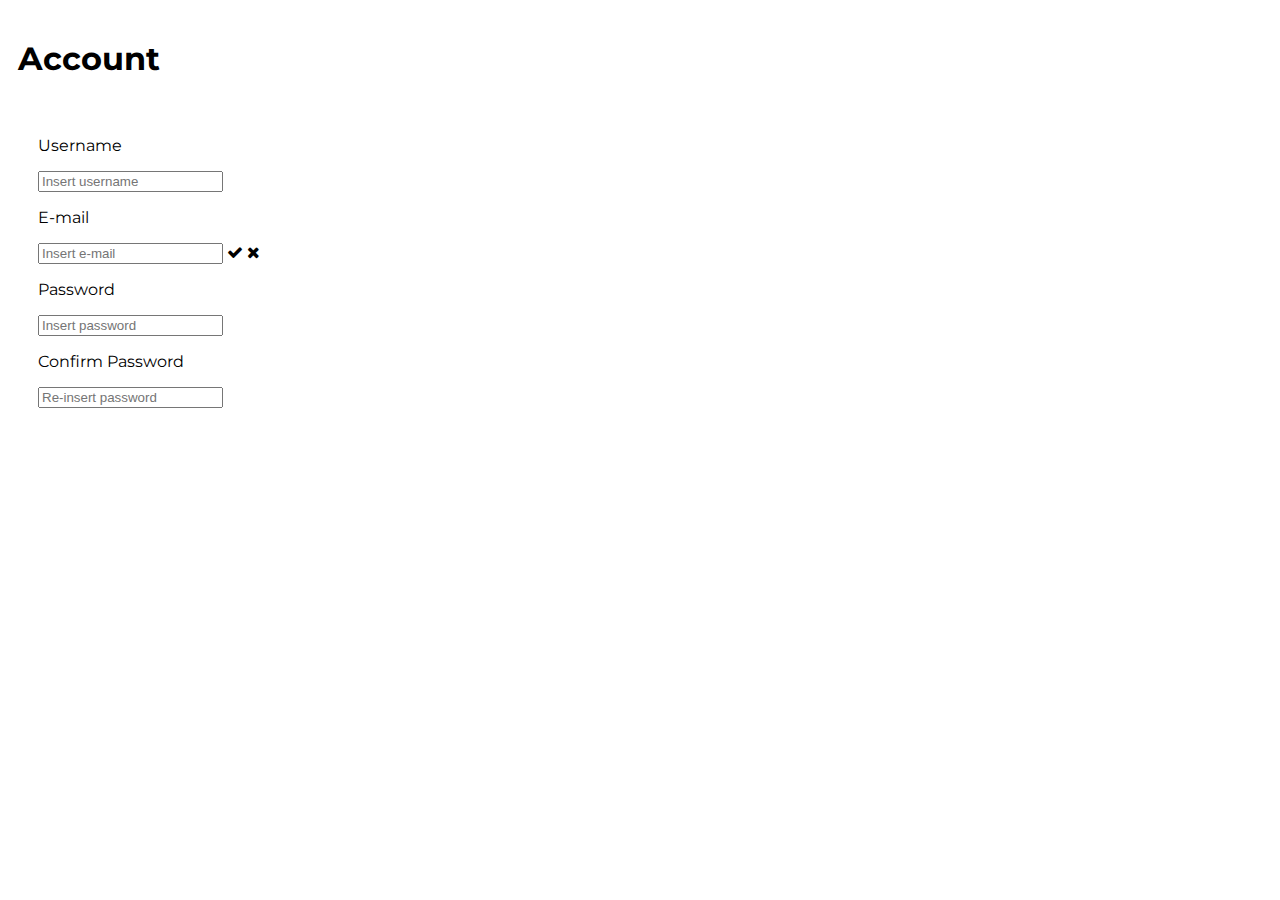
==== digitalFirm/index.html @ 87ae3798 "Initial Commit" ====
<!DOCTYPE html>
<html lang="it">
<head>
    <meta charset="UTF-8">
    <meta name="viewport" content="initial-scale=1.0">
    <meta http-equiv="X-UA-Compatible" content="ie=edge">
    <link href="https://fonts.googleapis.com/css?family=Montserrat" rel="stylesheet"> 
    <link href="https://maxcdn.bootstrapcdn.com/font-awesome/4.7.0/css/font-awesome.min.css" rel="stylesheet">
    <link href="main.css" rel="stylesheet">
    <title>Firma Digitale</title>
</head>
<body>
    <h1>Account</h1>    
    <div class="loginContainer">      
        <p>Username</p>
        <input type="text" placeholder="Insert username">  
        <p>E-mail</p>
        <input type="email" placeholder="Insert e-mail" onblur="emailVerification(this)">
        <i class="fa fa-check"></i>
        <i class="fa fa-times"></i>
        <p>Password</p>
        <input type="password" placeholder="Insert password">  
        <p>Confirm Password</p>
        <input type="password" placeholder="Re-insert password">
    </div>
</body>
<script src="main.js"></script>
</html>
---- digitalFirm/main.css ----
body{
    font-family: 'Montserrat', sans-serif;
    padding: 10px
}

.loginContainer{
    padding: 20px;
}
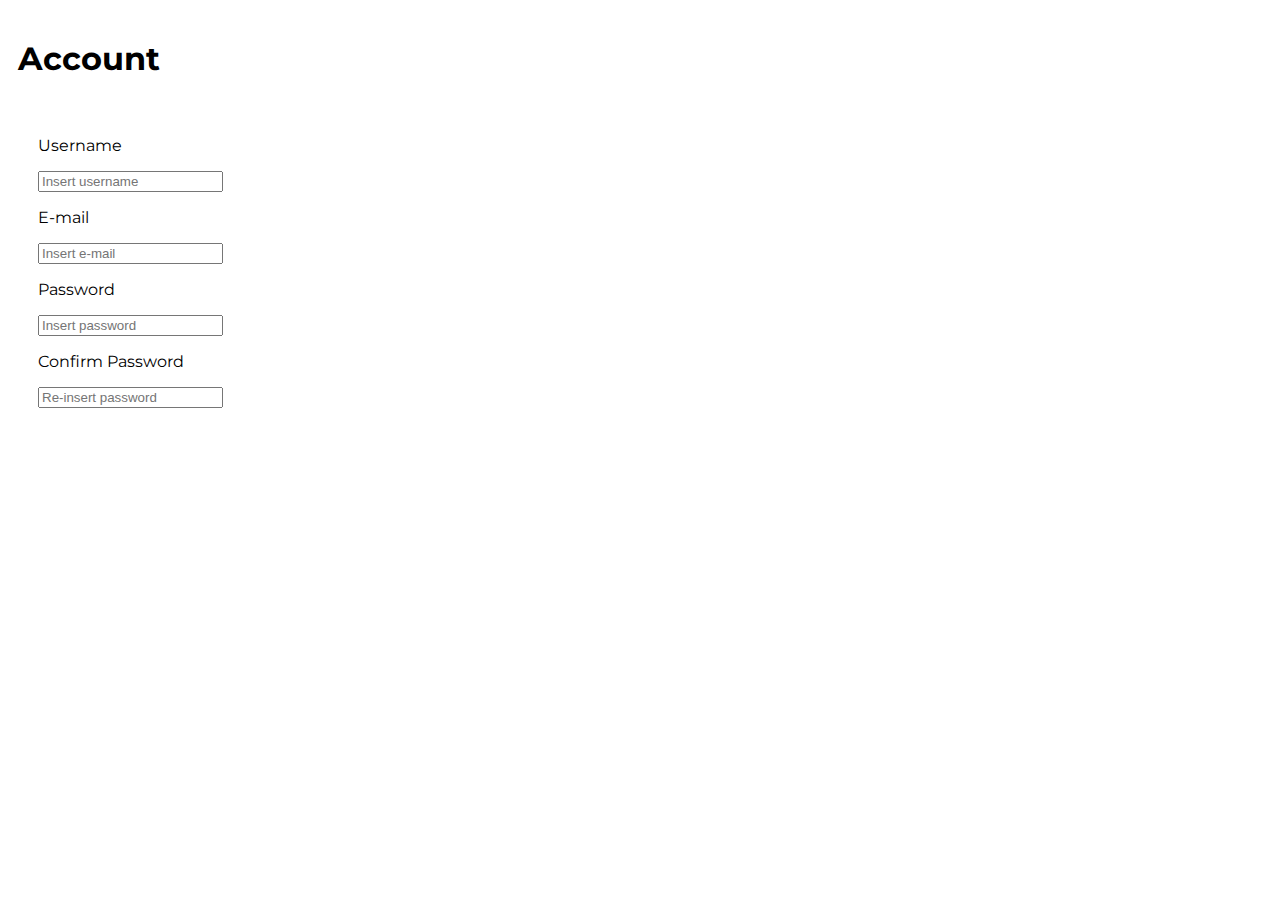
==== commit 8f0e4989: "Added Mail control" ====
--- a/digitalFirm/index.html
+++ b/digitalFirm/index.html
@@ -16,8 +16,7 @@
         <input type="text" placeholder="Insert username">  
         <p>E-mail</p>
         <input type="email" placeholder="Insert e-mail" onblur="emailVerification(this)">
-        <i class="fa fa-check"></i>
-        <i class="fa fa-times"></i>
+        <i id="checkedTest"></i>
         <p>Password</p>
         <input type="password" placeholder="Insert password">  
         <p>Confirm Password</p>
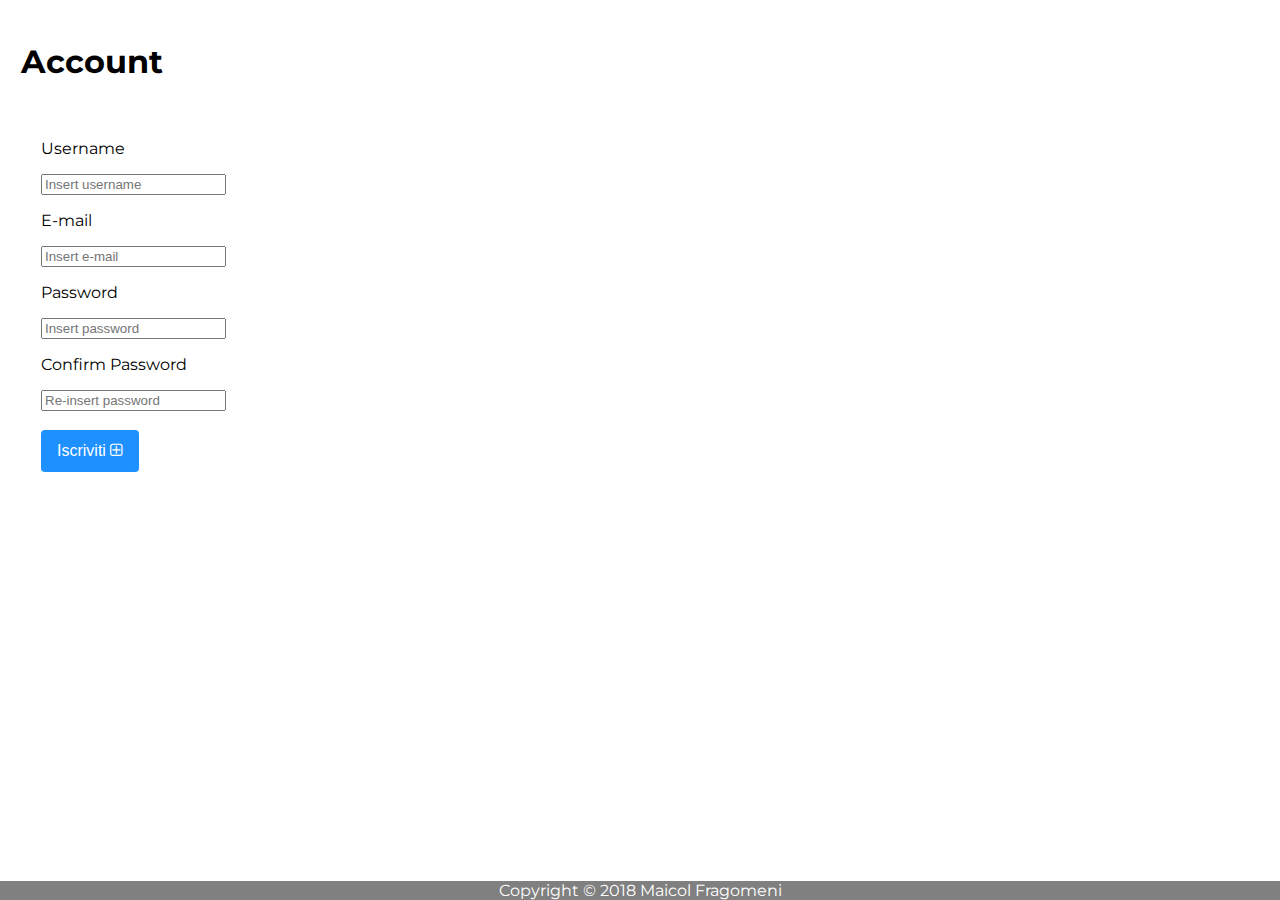
==== commit ff10325d: "General Update" ====
--- a/digitalFirm/index.html
+++ b/digitalFirm/index.html
@@ -10,17 +10,32 @@
     <title>Firma Digitale</title>
 </head>
 <body>
-    <h1>Account</h1>    
-    <div class="loginContainer">      
-        <p>Username</p>
-        <input type="text" placeholder="Insert username">  
-        <p>E-mail</p>
-        <input type="email" placeholder="Insert e-mail" onblur="emailVerification(this)">
-        <i id="checkedTest"></i>
-        <p>Password</p>
-        <input type="password" placeholder="Insert password">  
-        <p>Confirm Password</p>
-        <input type="password" placeholder="Re-insert password">
+    <table width="100%" height="100%">
+        <tr>
+            <td>
+                <h1>Account</h1>    
+                <div class="loginContainer">      
+                    <p>Username</p>
+                    <input type="text" placeholder="Insert username">  
+                    <p>E-mail</p>
+                    <input type="email" placeholder="Insert e-mail" onblur="emailVerification(this)">
+                    <i id="checkedTest"></i>
+                    <p>Password</p>
+                    <input type="password" placeholder="Insert password" onblur="passVerification(this)" id="passField">
+                    <i id="checkedPass"></i>
+                    <p id="passRequirements" hidden class="small"></p>  
+                    <p>Confirm Password</p>
+                    <input type="password" placeholder="Re-insert password" onblur="repassVerification(this)">
+                    <i id="checkedConPass"></i>
+                    <p id="passMatching" hidden class="small"></p>  
+                    <br><br>
+                    <button class="btn">Iscriviti <i class="fa fa-plus-square-o" aria-hidden="true"></i></button>
+                </div>
+            </td>
+        </tr>
+    </table>
+    <div class="footer">
+        Copyright &copy; 2018 Maicol Fragomeni
     </div>
 </body>
 <script src="main.js"></script>
--- a/digitalFirm/main.css
+++ b/digitalFirm/main.css
@@ -5,4 +5,36 @@
 
 .loginContainer{
     padding: 20px;
+}
+
+.small{
+    font-size: 14px;
+    font-weight: 500;
+    font-style: italic;
+    color: grey;
+}
+
+.footer {
+    position: fixed;
+    left: 0;
+    bottom: 0;
+    width: 100%;
+    background-color: grey;
+    color: white;
+    text-align: center;
+}
+
+.btn {
+    background-color: DodgerBlue; /* Blue background */
+    border: none; /* Remove borders */
+    border-radius: 4px;
+    color: white; /* White text */
+    padding: 12px 16px; /* Some padding */
+    font-size: 16px; /* Set a font size */
+    cursor: pointer; /* Mouse pointer on hover */
+}
+
+/* Darker background on mouse-over */
+.btn:hover {
+    background-color: RoyalBlue;
 }